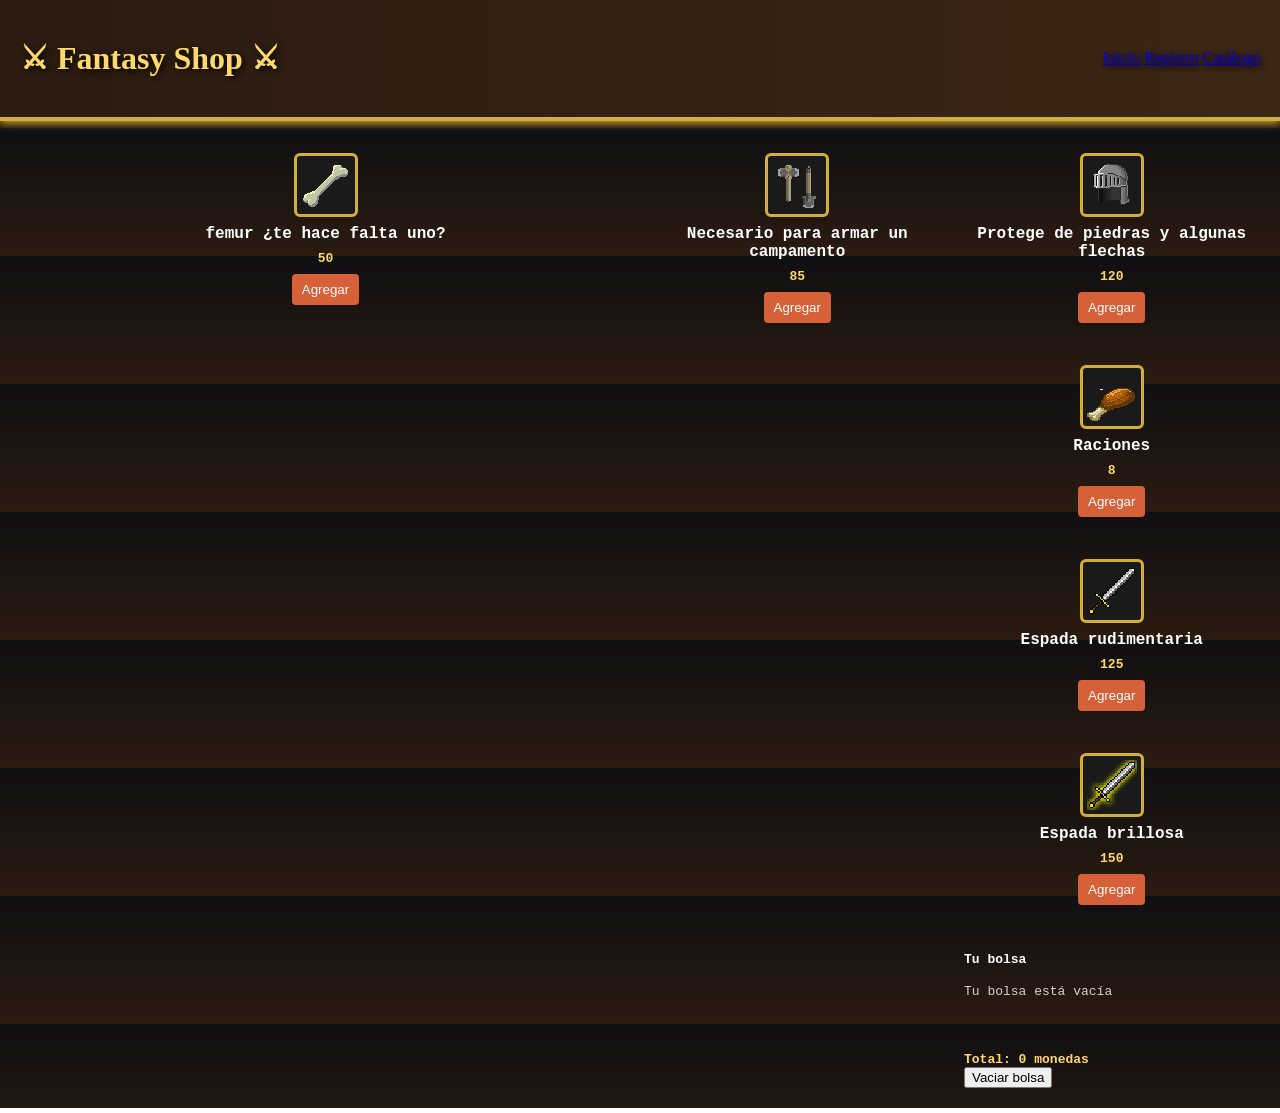
==== catalogo.html @ 71483635 "Add files via upload" ====
<!DOCTYPE html>
<html lang="es">
<head>
  <meta charset="utf-8" />
  <meta name="viewport" content="width=device-width,initial-scale=1" />
  <link rel="stylesheet" href="css/style.css" />
  <title>Catálogo - Fantasy Shop</title>
</head>
<body>
  <header>
    <h1>⚔ Fantasy Shop ⚔</h1>
    <nav>
      <a href="index.html">Inicio</a>
      <a href="registro.html">Registro</a>
      <a href="catalogo.html">Catálogo</a>
    </nav>
  </header>

  <main>
    <section class="productos" id="catalogo">
      <article class="card item">
  <img class="pixel" src="assets/femur.png" alt="femur">
  <h3>femur ¿te hace falta uno?</h3>
  <p class="price">50</p>
  <button onclick="agregar('femur',50)">Agregar</button>
</article>

       <section class="productos" id="catalogo">
      <article class="card item">
  <img class="pixel" src="assets/Hammer and Shovel.png" alt="Hammer and Shovel">
  <h3>Necesario para armar un campamento</h3>
  <p class="price">85</p>
  <button onclick="agregar('Hammer and Shovel',85)">Agregar</button>
</article>

       <section class="productos" id="catalogo">
      <article class="card item">
  <img class="pixel" src="assets/helmet.png" alt="helmet">
  <h3>Protege de piedras y algunas flechas</h3>
  <p class="price">120</p>
  <button onclick="agregar('helmet',120)">Agregar</button>
</article>

       <section class="productos" id="catalogo">
      <article class="card item">
  <img class="pixel" src="assets/Pataepollo.png" alt="Pataepollo">
  <h3>Raciones</h3>
  <p class="price">8</p>
  <button onclick="agregar('Pataepollo',8)">Agregar</button>
</article>

       <section class="productos" id="catalogo">
      <article class="card item">
  <img class="pixel" src="assets/sword_normal.png" alt="sword_normal">
  <h3>Espada rudimentaria</h3>
  <p class="price">125</p>
  <button onclick="agregar('sword_normal',125)">Agregar</button>
</article>

       <section class="productos" id="catalogo">
      <article class="card item">
  <img class="pixel" src="assets/sword_shiny1.png" alt="sword_shiny1">
  <h3>Espada brillosa</h3>
  <p class="price">150</p>
  <button onclick="agregar('sword_shiny1',150)">Agregar</button>
</article>

    <aside class="carrito card" id="carrito">
      <h4>Tu bolsa</h4>
      <div id="lista"></div>
      <div class="total-row">Total: <span id="total">0</span> monedas</div>
      <button class="btn" onclick="vaciarCarrito()">Vaciar bolsa</button>
    </aside>
  </main>

  <script src="js/js.scrpt.js"></script>
</body>
</html>
---- css/style.css ----
*{box-sizing:border-box}
body {
  background: linear-gradient(180deg,#0f0f12,#2b1b10), url('assets/redwall.png');
background-blend-mode: multiply;
  background-size: 128px 128px; /* ajusta el tamaño de la textura */
  color: white;
  font-family: monospace;
  margin: 0;
  padding: 0;
}
header{
 /*no borre por debajo de text-shadow */
  font-family: 'MedievalSharp', cursive;
  color:#ffd86b;
  text-shadow:2px 2px 6px #000;
  padding:18px 20px;
 background: linear-gradient(90deg, #2b1b10, #3c2615);
  border-bottom:4px solid #d4af37;
    box-shadow: 0 2px 8px #d4af37;
  display:flex;
  align-items:center;
  justify-content:space-between;
}
nav a:hover {
  color:#ffd86b;
  text-shadow:0 0 6px #d4af37;
}

.card:hover{
    transform: scale(1.05);
  box-shadow:0 0 12px #d4af37; /* no borre por debajo de box*/
  background:linear-gradient(180deg,#1a1a1a,#332211);
  border:3px solid #d4af37;
  padding:16px;
  border-radius:6px;
}
.descripcion{
  margin:40px auto;
  width:80%;
  text-align:center;
}
.registro{
  margin:40px auto;
  width:360px;
}
.registro label{
  display:block;
  text-align:left;
  margin:8px 0 4px;
  color:#ffd86b;
}
.registro input{
  display:block;
  margin:0 0 12px;
  padding:10px;
  width:100%;
  border:2px inset #332211;
 background:#f5deb3;
color:#2b1b10;
}
.feedback{color:#ffcc00;min-height:1.2em;margin-bottom:8px}
.btn:hover {
    background:#ffd86b;
  box-shadow:0 0 8px #d4af37;/*no borre de bajo de box*/
  font-family: 'Cinzel Decorative', serif;
  background:#d4af37;
  color:#2b1b10;
  font-weight:bold;
  text-transform:uppercase;
}
main{display:flex;gap:20px;padding:20px}
.productos{
  display:grid;
  grid-template-columns:repeat(auto-fit,minmax(180px,1fr));
  gap:18px;
  flex:1;
}
.item{
  display:flex;
  flex-direction:column;
  align-items:center;
  gap:8px;
  text-align:center;
  padding:12px;
}
.item h3{margin:0;font-size:16px}
.item .price{margin:0;color:#ffd86b;font-weight:bold}
.item button{padding:8px 10px;background:hwb(15 22% 16%);color:white;border:none;cursor:pointer;border-radius:4px}
.carrito{
  width:240px;
  position:sticky;
  top:20px;
  height:max-content;
}
#lista{min-height:60px;margin-bottom:8px}
.total-row{margin-top:8px;color:#ffd86b;font-weight:bold}

/* Sprite sheet */
.pixel {
    background:#1a1a1a;
  padding:4px;
  width:64px;
  height:64px;
  image-rendering: pixelated;
  border:3px solid #d4af37;
  border-radius:6px;
}
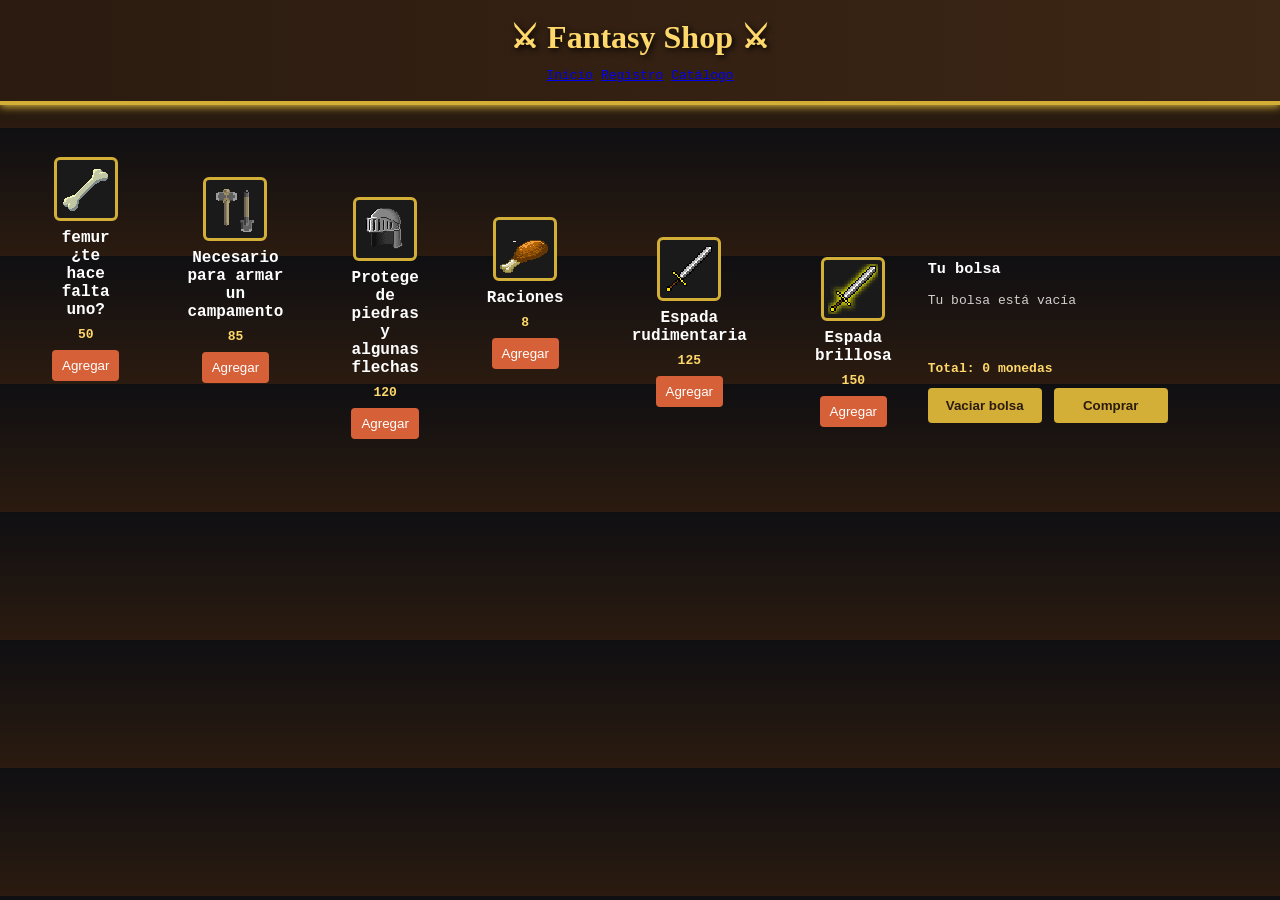
==== commit 38beb5dc: "Add files via upload" ====
--- a/catalogo.html
+++ b/catalogo.html
@@ -66,12 +66,15 @@
 </article>
 
     <aside class="carrito card" id="carrito">
-      <h4>Tu bolsa</h4>
-      <div id="lista"></div>
-      <div class="total-row">Total: <span id="total">0</span> monedas</div>
-      <button class="btn" onclick="vaciarCarrito()">Vaciar bolsa</button>
-    </aside>
-  </main>
+      <div class="carrito card">
+  <h3>Tu bolsa</h3>
+  <div id="lista"></div>
+  <div class="total-row">Total: 0 monedas</div>
+  <div class="acciones">
+    <button id="vaciar">Vaciar bolsa</button>
+    <button id="comprar">Comprar</button>
+  </div>
+</div>
 
   <script src="js/js.scrpt.js"></script>
 </body>
--- a/css/style.css
+++ b/css/style.css
@@ -8,24 +8,38 @@
   margin: 0;
   padding: 0;
 }
-header{
- /*no borre por debajo de text-shadow */
+header {
+  display: flex;
+  flex-direction: column;   /* apila título y menú uno debajo del otro */
+  align-items: center;      /* centra horizontalmente */
+  padding: 18px 20px;
+  background: linear-gradient(90deg, #2b1b10, #3c2615);
+  border-bottom: 4px solid #d4af37;
+  box-shadow: 0 2px 8px #d4af37;
+}
+
+header h1 {
+  text-align: center;
   font-family: 'MedievalSharp', cursive;
-  color:#ffd86b;
-  text-shadow:2px 2px 6px #000;
-  padding:18px 20px;
- background: linear-gradient(90deg, #2b1b10, #3c2615);
-  border-bottom:4px solid #d4af37;
-    box-shadow: 0 2px 8px #d4af37;
-  display:flex;
-  align-items:center;
-  justify-content:space-between;
+  color: #ffd86b;
+  text-shadow: 2px 2px 6px #000;
+  margin: 0 0 12px 0; /* espacio debajo del título */
 }
 nav a:hover {
   color:#ffd86b;
   text-shadow:0 0 6px #d4af37;
 }
+.destacados {
+  margin: 40px auto;
+  width: 80%;
+  text-align: center;
+}
 
+.destacados h3 {
+  font-family: 'Cinzel Decorative', serif;
+  color: #d4af37;
+  margin-bottom: 16px;
+}
 .card:hover{
     transform: scale(1.05);
   box-shadow:0 0 12px #d4af37; /* no borre por debajo de box*/
@@ -34,10 +48,14 @@
   padding:16px;
   border-radius:6px;
 }
-.descripcion{
-  margin:40px auto;
-  width:80%;
-  text-align:center;
+.descripcion h2 {
+  font-family: 'MedievalSharp', cursive;
+  color:#ffd86b;
+  text-shadow:2px 2px 6px #000;
+}
+.descripcion .magico {
+  color:#d4af37;
+  font-weight:bold;
 }
 .registro{
   margin:40px auto;
@@ -69,11 +87,12 @@
   text-transform:uppercase;
 }
 main{display:flex;gap:20px;padding:20px}
-.productos{
-  display:grid;
-  grid-template-columns:repeat(auto-fit,minmax(180px,1fr));
-  gap:18px;
-  flex:1;
+.productos {
+  display: grid;
+  grid-template-columns: repeat(2, 1fr); /* siempre 2 columnas */
+  gap: 24px; /* espacio entre ítems */
+  padding: 20px;
+  justify-items: center;
 }
 .item{
   display:flex;
@@ -104,4 +123,26 @@
   image-rendering: pixelated;
   border:3px solid #d4af37;
   border-radius:6px;
+}
+.acciones {
+  display: flex;
+  justify-content: space-between; /* separa los botones */
+  gap: 12px;                      /* espacio entre ellos */
+  margin-top: 12px;
+}
+
+.acciones button {
+  flex: 1;                        /* ambos ocupan mismo ancho */
+  padding: 10px;
+  background: #d4af37;
+  color: #2b1b10;
+  font-weight: bold;
+  border: none;
+  border-radius: 4px;
+  cursor: pointer;
+}
+
+.acciones button:hover {
+  background: #ffd86b;
+  box-shadow: 0 0 8px #d4af37;
 }
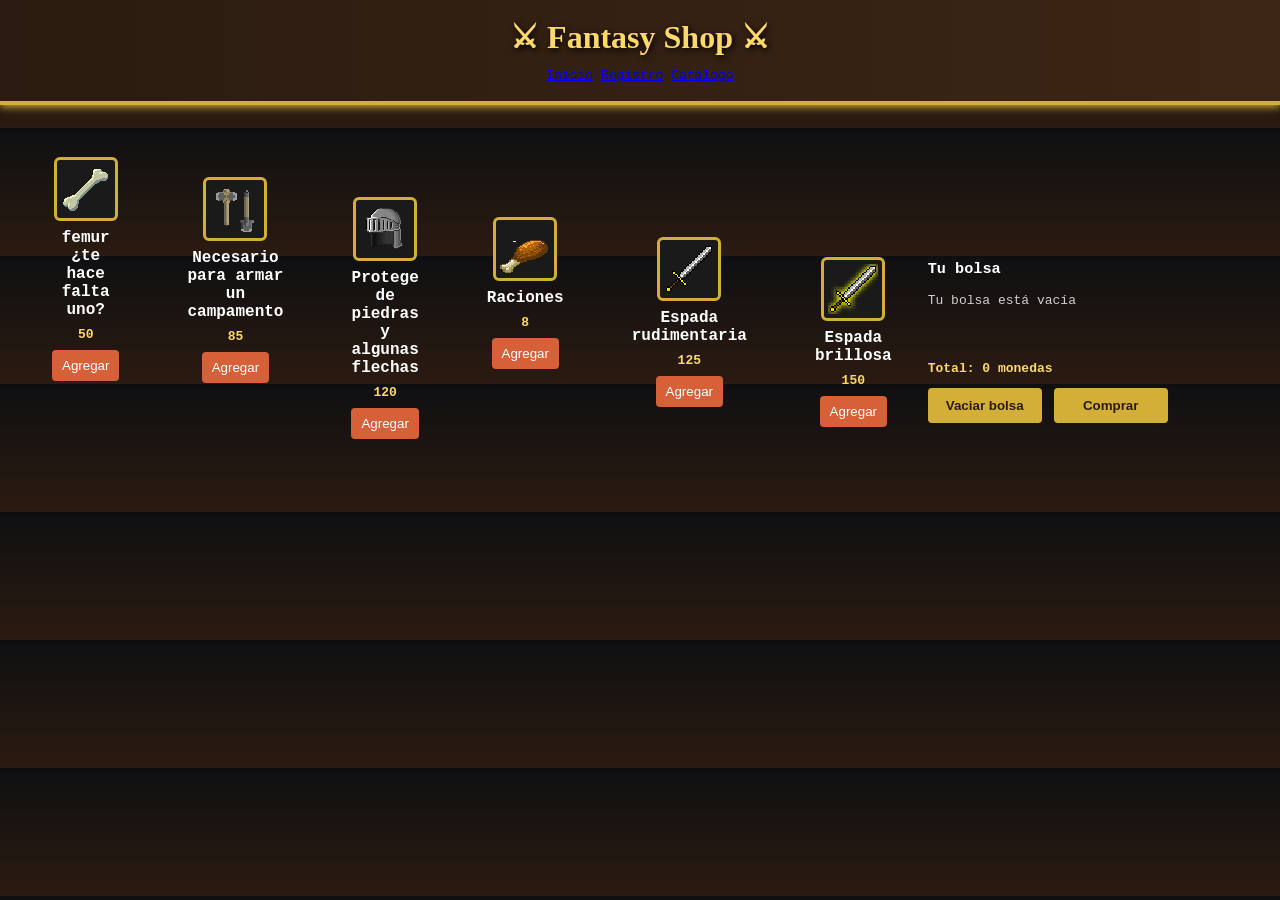
==== commit 586616be: "Add files via upload" ====
--- a/catalogo.html
+++ b/catalogo.html
@@ -69,7 +69,7 @@
       <div class="carrito card">
   <h3>Tu bolsa</h3>
   <div id="lista"></div>
-  <div class="total-row">Total: 0 monedas</div>
+  <div class="total-row">Total: <span id="total">0</span> monedas</div>
   <div class="acciones">
     <button id="vaciar">Vaciar bolsa</button>
     <button id="comprar">Comprar</button>
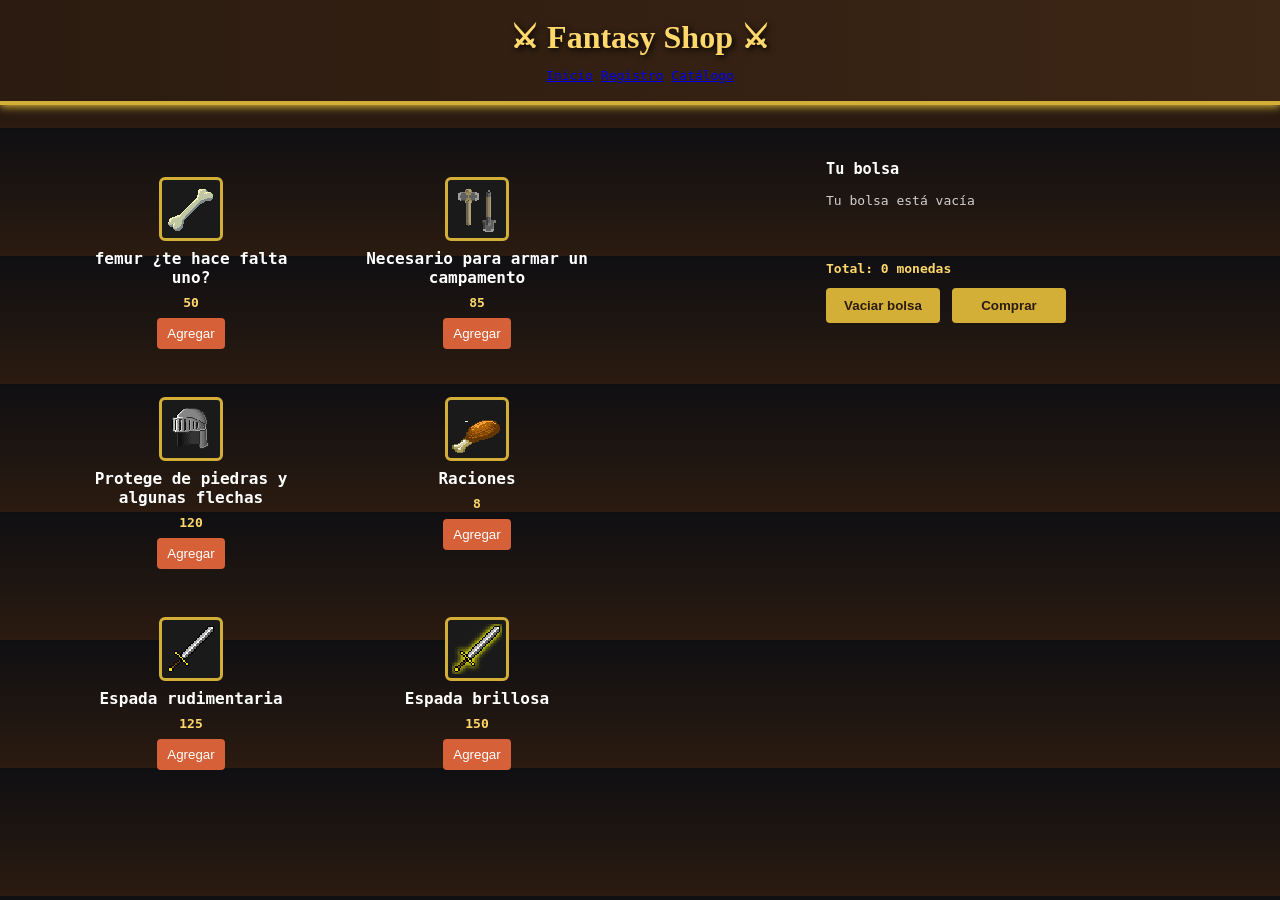
==== commit c7862556: "Add files via upload" ====
--- a/catalogo.html
+++ b/catalogo.html
@@ -18,63 +18,59 @@
 
   <main>
     <section class="productos" id="catalogo">
-      <article class="card item">
-  <img class="pixel" src="assets/femur.png" alt="femur">
-  <h3>femur ¿te hace falta uno?</h3>
-  <p class="price">50</p>
-  <button onclick="agregar('femur',50)">Agregar</button>
-</article>
+      <section class="productos" id="catalogo">
+  <article class="card item">
+    <img class="pixel" src="assets/femur.png" alt="femur">
+    <h3>femur ¿te hace falta uno?</h3>
+    <p class="price">50</p>
+    <button onclick="agregar('femur',50)">Agregar</button>
+  </article>
 
-       <section class="productos" id="catalogo">
-      <article class="card item">
-  <img class="pixel" src="assets/Hammer and Shovel.png" alt="Hammer and Shovel">
-  <h3>Necesario para armar un campamento</h3>
-  <p class="price">85</p>
-  <button onclick="agregar('Hammer and Shovel',85)">Agregar</button>
-</article>
+  <article class="card item">
+    <img class="pixel" src="assets/Hammer and Shovel.png" alt="Hammer and Shovel">
+    <h3>Necesario para armar un campamento</h3>
+    <p class="price">85</p>
+    <button onclick="agregar('Hammer and Shovel',85)">Agregar</button>
+  </article>
 
-       <section class="productos" id="catalogo">
-      <article class="card item">
-  <img class="pixel" src="assets/helmet.png" alt="helmet">
-  <h3>Protege de piedras y algunas flechas</h3>
-  <p class="price">120</p>
-  <button onclick="agregar('helmet',120)">Agregar</button>
-</article>
+  <article class="card item">
+    <img class="pixel" src="assets/helmet.png" alt="helmet">
+    <h3>Protege de piedras y algunas flechas</h3>
+    <p class="price">120</p>
+    <button onclick="agregar('helmet',120)">Agregar</button>
+  </article>
 
-       <section class="productos" id="catalogo">
-      <article class="card item">
-  <img class="pixel" src="assets/Pataepollo.png" alt="Pataepollo">
-  <h3>Raciones</h3>
-  <p class="price">8</p>
-  <button onclick="agregar('Pataepollo',8)">Agregar</button>
-</article>
+  <article class="card item">
+    <img class="pixel" src="assets/Pataepollo.png" alt="Pataepollo">
+    <h3>Raciones</h3>
+    <p class="price">8</p>
+    <button onclick="agregar('Pataepollo',8)">Agregar</button>
+  </article>
 
-       <section class="productos" id="catalogo">
-      <article class="card item">
-  <img class="pixel" src="assets/sword_normal.png" alt="sword_normal">
-  <h3>Espada rudimentaria</h3>
-  <p class="price">125</p>
-  <button onclick="agregar('sword_normal',125)">Agregar</button>
-</article>
+  <article class="card item">
+    <img class="pixel" src="assets/sword_normal.png" alt="sword_normal">
+    <h3>Espada rudimentaria</h3>
+    <p class="price">125</p>
+    <button onclick="agregar('sword_normal',125)">Agregar</button>
+  </article>
 
-       <section class="productos" id="catalogo">
-      <article class="card item">
-  <img class="pixel" src="assets/sword_shiny1.png" alt="sword_shiny1">
-  <h3>Espada brillosa</h3>
-  <p class="price">150</p>
-  <button onclick="agregar('sword_shiny1',150)">Agregar</button>
-</article>
+  <article class="card item">
+    <img class="pixel" src="assets/sword_shiny1.png" alt="sword_shiny1">
+    <h3>Espada brillosa</h3>
+    <p class="price">150</p>
+    <button onclick="agregar('sword_shiny1',150)">Agregar</button>
+  </article>
+</section>
 
-    <aside class="carrito card" id="carrito">
-      <div class="carrito card">
+  <aside class="carrito card" id="carrito">
   <h3>Tu bolsa</h3>
   <div id="lista"></div>
   <div class="total-row">Total: <span id="total">0</span> monedas</div>
   <div class="acciones">
-    <button id="vaciar">Vaciar bolsa</button>
-    <button id="comprar">Comprar</button>
+    <button id="vaciar" onclick="vaciarCarrito()">Vaciar bolsa</button>
+    <button id="comprar" onclick="comprarCarrito()">Comprar</button>
   </div>
-</div>
+</aside>
 
   <script src="js/js.scrpt.js"></script>
 </body>
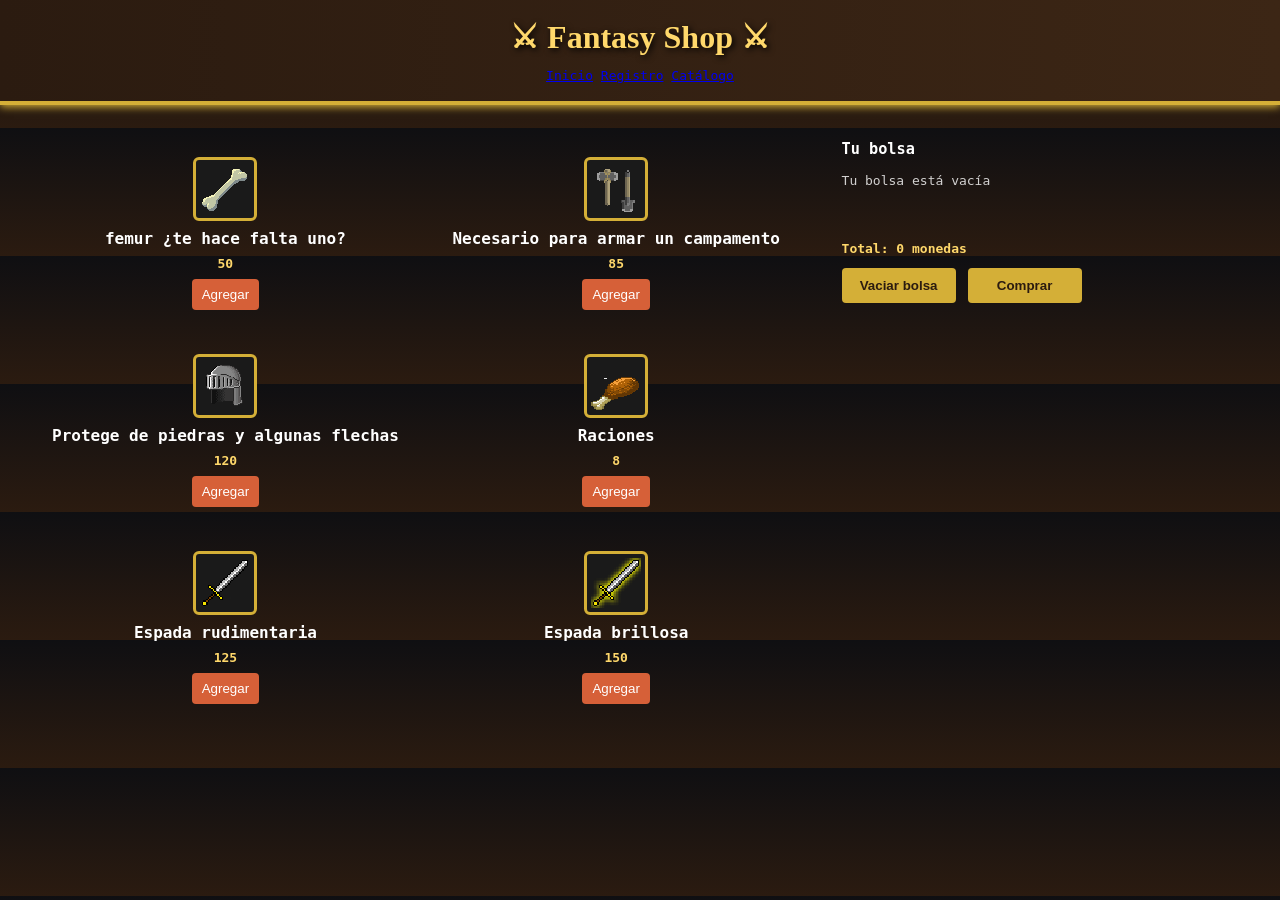
==== commit 490beff7: "Add files via upload" ====
--- a/catalogo.html
+++ b/catalogo.html
@@ -18,7 +18,6 @@
 
   <main>
     <section class="productos" id="catalogo">
-      <section class="productos" id="catalogo">
   <article class="card item">
     <img class="pixel" src="assets/femur.png" alt="femur">
     <h3>femur ¿te hace falta uno?</h3>
@@ -74,4 +73,5 @@
 
   <script src="js/js.scrpt.js"></script>
 </body>
-</html>+</html>
+
--- a/css/style.css
+++ b/css/style.css
@@ -145,4 +145,11 @@
 .acciones button:hover {
   background: #ffd86b;
   box-shadow: 0 0 8px #d4af37;
+}
+
+.productos {
+  display: grid;
+  grid-template-columns: repeat(2, 1fr);
+  gap: 20px;
+  padding: 20px;
 }
